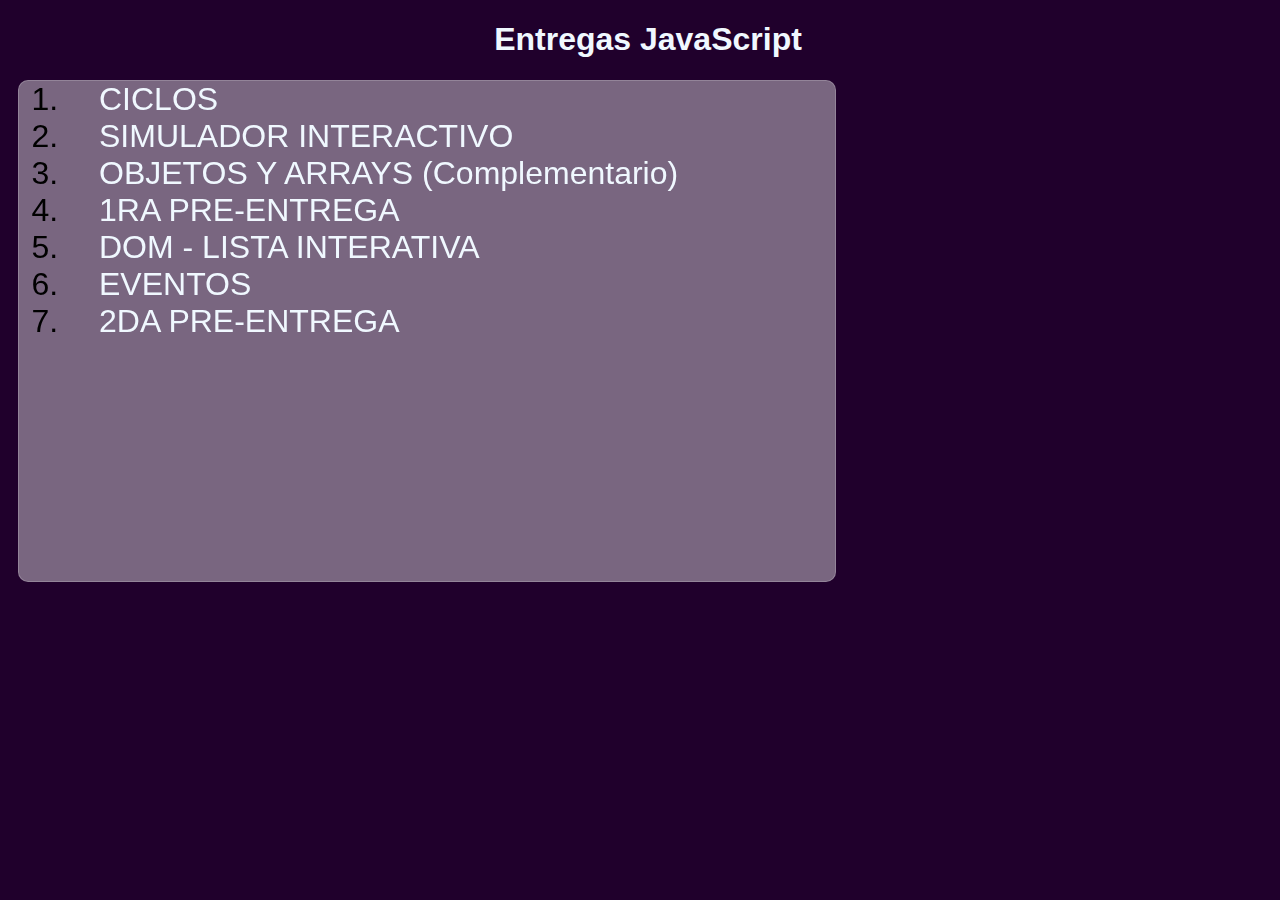
==== index.html @ a80de19e "2da PREENTREGA" ====
<!DOCTYPE html>
<html lang="es">

<head>
    <meta charset="UTF-8">
    <meta http-equiv="X-UA-Compatible" content="IE=edge">
    <meta name="viewport" content="width=device-width, initial-scale=1.0">
    <!-- css -->
    <link href="https://emoji-css.afeld.me/emoji.css" rel="stylesheet">
    <link rel="stylesheet" href="assets/css/index.css">
    <title>Entregas JavaScript</title>
</head>

<body>
    <h1>Entregas JavaScript</h1>

    <ol class="blur">
        <li><a href="1-CICLOS/index.html">CICLOS  <i class="check em em-white_check_mark" aria-role="presentation" aria-label="WHITE HEAVY CHECK MARK"></i></a></li>
        <li><a href="2-SIMULADOR-INTERATIVO/index.html">SIMULADOR INTERACTIVO  <i class="check em em-white_check_mark" aria-role="presentation" aria-label="WHITE HEAVY CHECK MARK"></i></a></li>
        <li><a href="3-OBJETOSyARRAYS/index.html">OBJETOS Y ARRAYS (Complementario)  <i class="check em em-white_check_mark" aria-role="presentation" aria-label="WHITE HEAVY CHECK MARK"></i></a></li>
        <li><a href="1ER-PREENTREGA/index.html">1RA PRE-ENTREGA  <i class="check em em-white_check_mark" aria-role="presentation" aria-label="WHITE HEAVY CHECK MARK"></i></a></li>
        <li><a href="4-DOM/index.html">DOM - LISTA INTERATIVA  <i class="check em em-white_check_mark" aria-role="presentation" aria-label="WHITE HEAVY CHECK MARK"></i></a></li>
        <li><a href="5-EVENTOS/index.html">EVENTOS</a></li>
        <li><a href="2DA-PREENTREGA/index.html">2DA PRE-ENTREGA</a></li>
    </ol>

</body>

</html>
---- assets/css/index.css ----
body {
    background: #20002c;
    /* background: -webkit-linear-gradient(to right, #cbb4d4, #20002c);
    background: linear-gradient(to right, #cbb4d4, #20002c); */
}

.blur {
    /* position: absolute; */
    margin: 10px;
    bottom: 25px;
    right: 162px;
    width: 800px;
    height: 500px;
    background: rgba(255, 255, 255, 0.4);
    backdrop-filter: blur(10px);
    border-radius: 10px;
    border: 1px solid rgba(255, 255, 255, 0.2);
}

h1, a {
    font-family: Verdana, Geneva, Tahoma, sans-serif;
    font-size: 2rem;
    text-align: center;
    color: aliceblue;
    padding-left: 1rem;
    text-decoration: none;
}

h3 {
    display: inline-block;
    color: #20002c;
    text-decoration: none;
    border-radius: 5px;
    padding: 5px;
    background: #ffffff;
    border: 1px solid #20002c;
}

ol, li{
    font-family: Verdana, Geneva, Tahoma, sans-serif;
    font-size: 2rem;
    text-align: left;
    padding-left: 1rem;
    margin-left: 2rem;
}

.check {
    width: 25px;
}
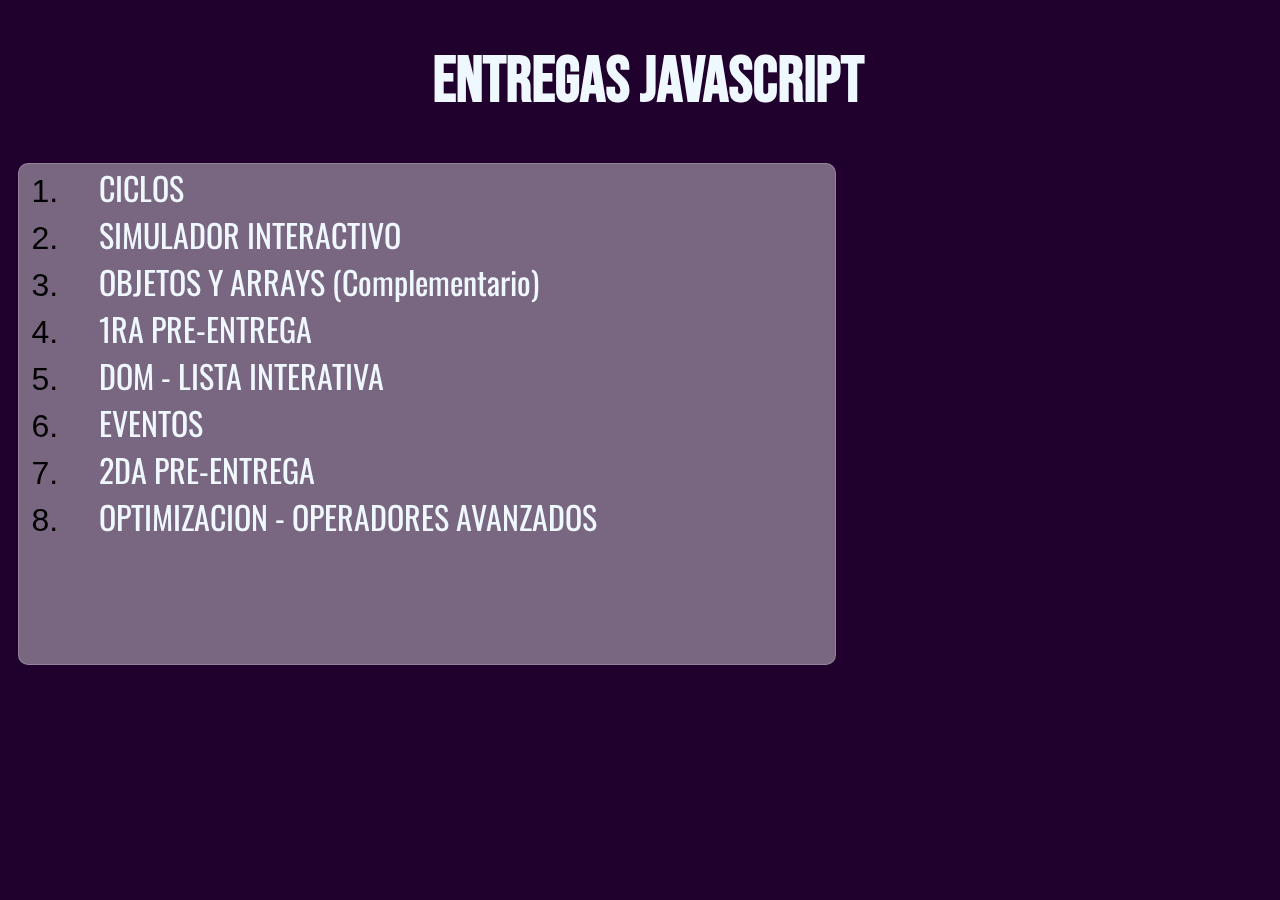
==== commit d0f266ba: "condicionales optimizados" ====
--- a/index.html
+++ b/index.html
@@ -20,8 +20,9 @@
         <li><a href="3-OBJETOSyARRAYS/index.html">OBJETOS Y ARRAYS (Complementario)  <i class="check em em-white_check_mark" aria-role="presentation" aria-label="WHITE HEAVY CHECK MARK"></i></a></li>
         <li><a href="1ER-PREENTREGA/index.html">1RA PRE-ENTREGA  <i class="check em em-white_check_mark" aria-role="presentation" aria-label="WHITE HEAVY CHECK MARK"></i></a></li>
         <li><a href="4-DOM/index.html">DOM - LISTA INTERATIVA  <i class="check em em-white_check_mark" aria-role="presentation" aria-label="WHITE HEAVY CHECK MARK"></i></a></li>
-        <li><a href="5-EVENTOS/index.html">EVENTOS</a></li>
-        <li><a href="2DA-PREENTREGA/index.html">2DA PRE-ENTREGA</a></li>
+        <li><a href="5-EVENTOS/index.html">EVENTOS  <i class="check em em-white_check_mark" aria-role="presentation" aria-label="WHITE HEAVY CHECK MARK"></i></a></li>
+        <li><a href="2DA-PREENTREGA/index.html">2DA PRE-ENTREGA  <i class="check em em-white_check_mark" aria-role="presentation" aria-label="WHITE HEAVY CHECK MARK"></i></a></li>
+        <li><a href="2DA-PREENTREGA/index.html">OPTIMIZACION - OPERADORES AVANZADOS</a></li>
     </ol>
 
 </body>
--- a/assets/css/index.css
+++ b/assets/css/index.css
@@ -1,7 +1,17 @@
+@import url('https://fonts.googleapis.com/css2?family=Bebas+Neue&display=swap');
+@import url('https://fonts.googleapis.com/css2?family=Oswald:wght@300&display=swap');
+
 body {
+    font-family: 'Bebas Neue', cursive;
     background: #20002c;
     /* background: -webkit-linear-gradient(to right, #cbb4d4, #20002c);
     background: linear-gradient(to right, #cbb4d4, #20002c); */
+}
+
+h1{
+    font-family: 'Bebas Neue', cursive;
+    font-size: 4rem !important;
+    font-stretch: ultra-expanded !important;
 }
 
 .blur {
@@ -17,8 +27,12 @@
     border: 1px solid rgba(255, 255, 255, 0.2);
 }
 
+a {
+    font-family: 'Oswald', sans-serif;
+}
+
 h1, a {
-    font-family: Verdana, Geneva, Tahoma, sans-serif;
+    /* font-family: 'Bebas Neue', cursive; */
     font-size: 2rem;
     text-align: center;
     color: aliceblue;
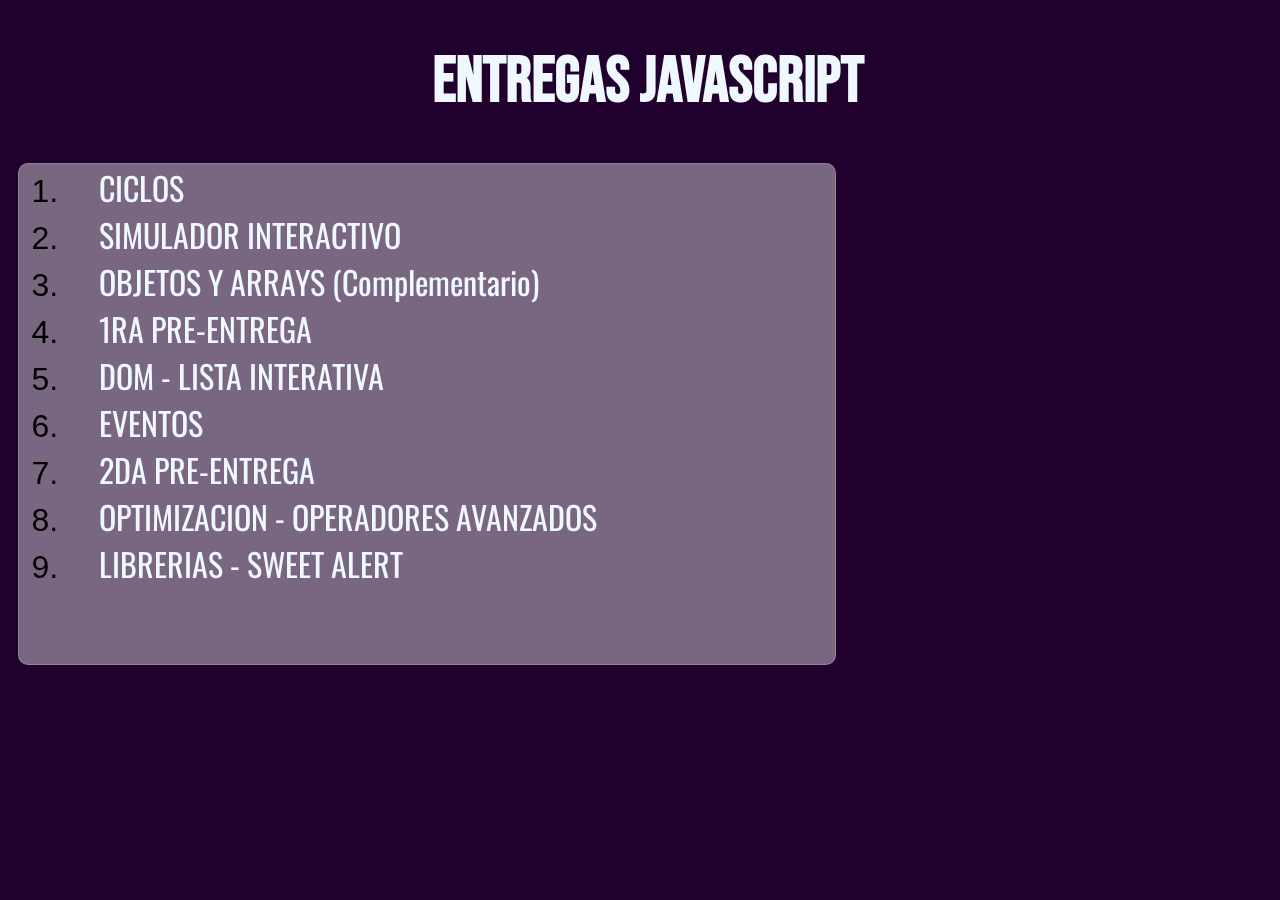
==== commit db5a3e7f: "librerias" ====
--- a/index.html
+++ b/index.html
@@ -22,7 +22,8 @@
         <li><a href="4-DOM/index.html">DOM - LISTA INTERATIVA  <i class="check em em-white_check_mark" aria-role="presentation" aria-label="WHITE HEAVY CHECK MARK"></i></a></li>
         <li><a href="5-EVENTOS/index.html">EVENTOS  <i class="check em em-white_check_mark" aria-role="presentation" aria-label="WHITE HEAVY CHECK MARK"></i></a></li>
         <li><a href="2DA-PREENTREGA/index.html">2DA PRE-ENTREGA  <i class="check em em-white_check_mark" aria-role="presentation" aria-label="WHITE HEAVY CHECK MARK"></i></a></li>
-        <li><a href="2DA-PREENTREGA/index.html">OPTIMIZACION - OPERADORES AVANZADOS</a></li>
+        <li><a href="6-OPTIMIZACION-OP_AVANZADOS/index.html">OPTIMIZACION - OPERADORES AVANZADOS  <i class="check em em-white_check_mark" aria-role="presentation" aria-label="WHITE HEAVY CHECK MARK"></i></a></li>
+        <li><a href="7-LIBRERIAS/index.html">LIBRERIAS - SWEET ALERT</a></li>
     </ol>
 
 </body>
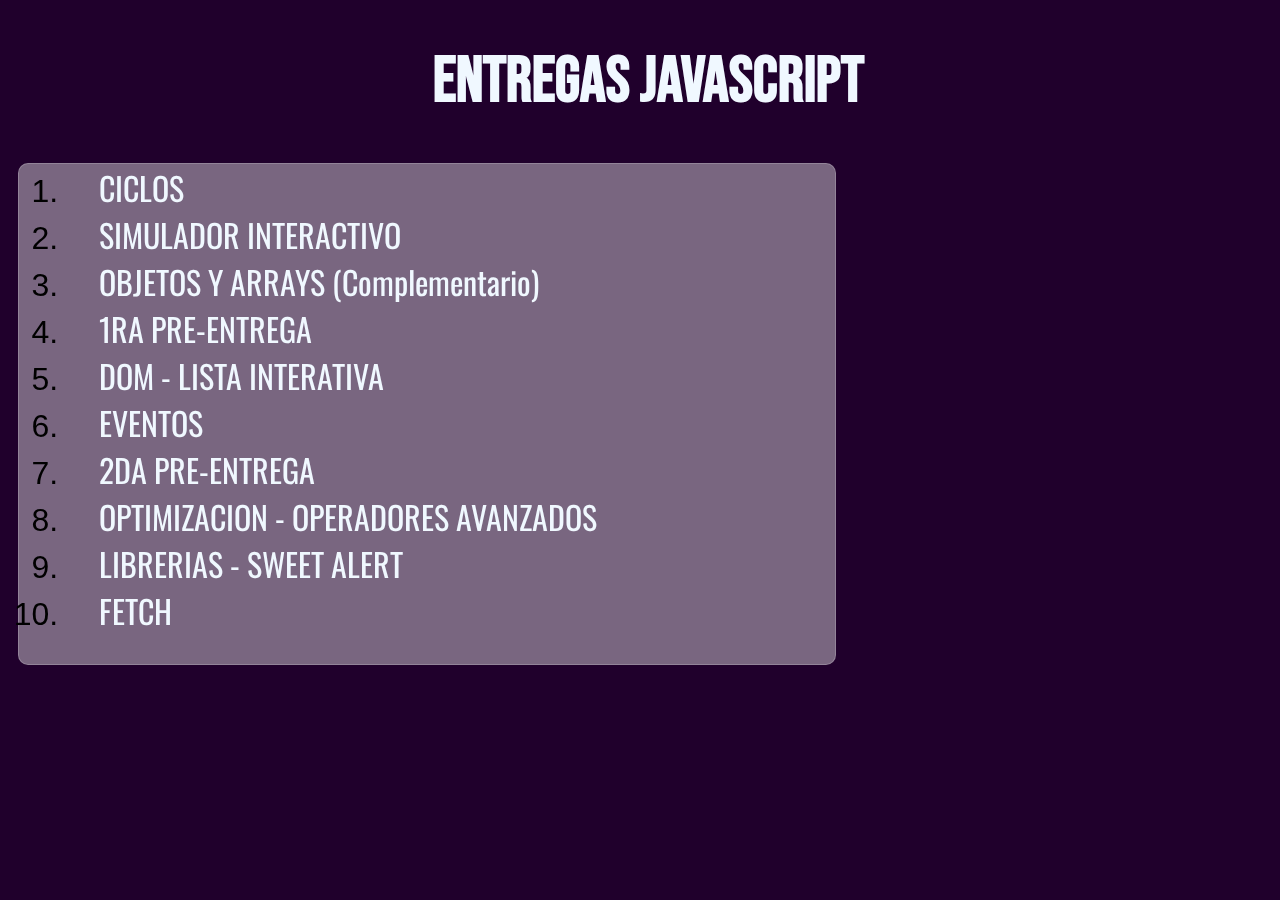
==== commit 08f517e6: "fetch" ====
--- a/index.html
+++ b/index.html
@@ -23,7 +23,8 @@
         <li><a href="5-EVENTOS/index.html">EVENTOS  <i class="check em em-white_check_mark" aria-role="presentation" aria-label="WHITE HEAVY CHECK MARK"></i></a></li>
         <li><a href="2DA-PREENTREGA/index.html">2DA PRE-ENTREGA  <i class="check em em-white_check_mark" aria-role="presentation" aria-label="WHITE HEAVY CHECK MARK"></i></a></li>
         <li><a href="6-OPTIMIZACION-OP_AVANZADOS/index.html">OPTIMIZACION - OPERADORES AVANZADOS  <i class="check em em-white_check_mark" aria-role="presentation" aria-label="WHITE HEAVY CHECK MARK"></i></a></li>
-        <li><a href="7-LIBRERIAS/index.html">LIBRERIAS - SWEET ALERT</a></li>
+        <li><a href="7-LIBRERIAS/index.html">LIBRERIAS - SWEET ALERT  <i class="check em em-white_check_mark" aria-role="presentation" aria-label="WHITE HEAVY CHECK MARK"></i></a></li>
+        <li><a href="8-FETCH/index.html">FETCH</a></li>
     </ol>
 
 </body>
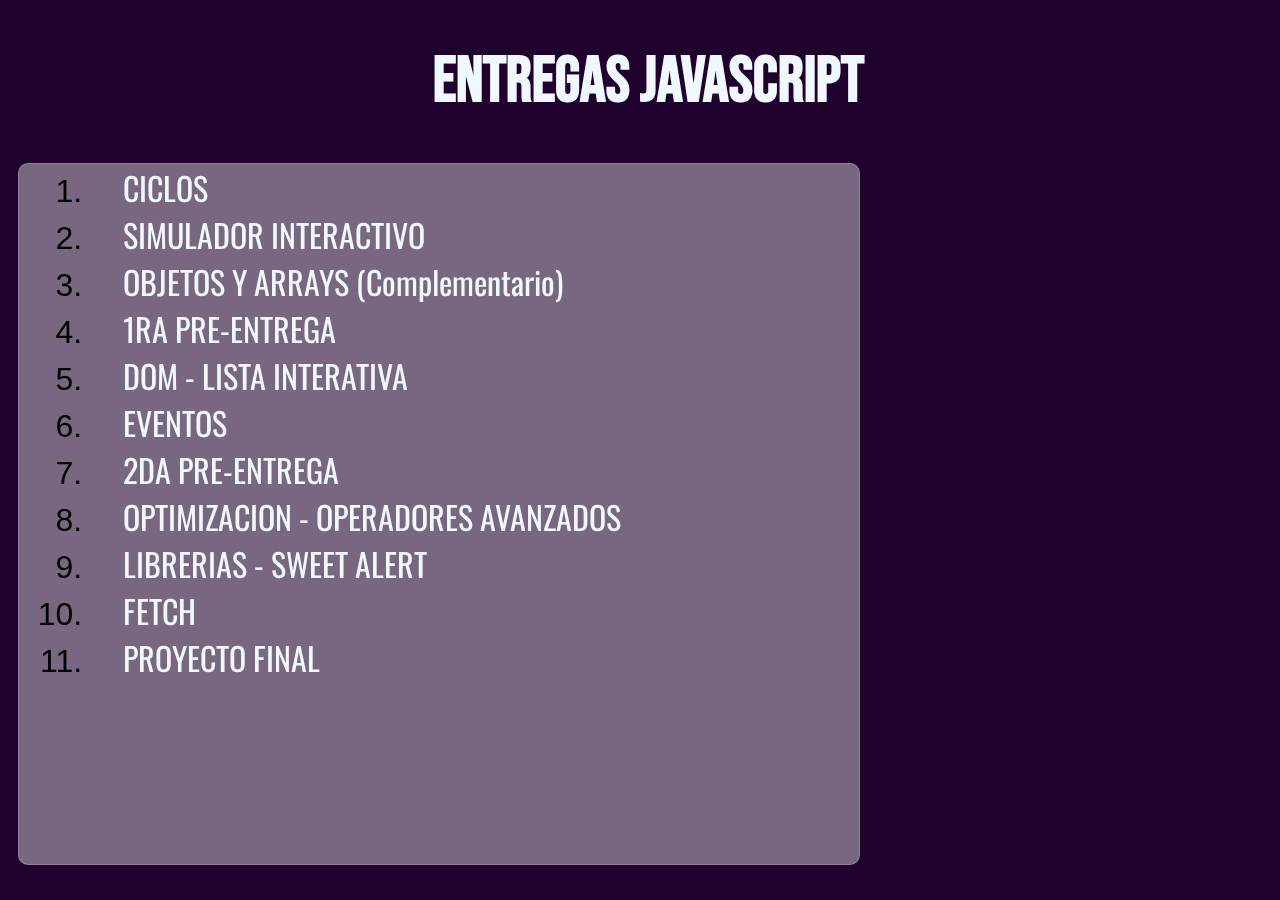
==== commit ea007489: "proyecto final" ====
--- a/index.html
+++ b/index.html
@@ -24,7 +24,8 @@
         <li><a href="2DA-PREENTREGA/index.html">2DA PRE-ENTREGA  <i class="check em em-white_check_mark" aria-role="presentation" aria-label="WHITE HEAVY CHECK MARK"></i></a></li>
         <li><a href="6-OPTIMIZACION-OP_AVANZADOS/index.html">OPTIMIZACION - OPERADORES AVANZADOS  <i class="check em em-white_check_mark" aria-role="presentation" aria-label="WHITE HEAVY CHECK MARK"></i></a></li>
         <li><a href="7-LIBRERIAS/index.html">LIBRERIAS - SWEET ALERT  <i class="check em em-white_check_mark" aria-role="presentation" aria-label="WHITE HEAVY CHECK MARK"></i></a></li>
-        <li><a href="8-FETCH/index.html">FETCH</a></li>
+        <li><a href="8-FETCH/index.html">FETCH <i class="check em em-white_check_mark" aria-role="presentation" aria-label="WHITE HEAVY CHECK MARK"></i></a></li>
+        <li><a href="9-PROYECTO-FINAL/index.html">PROYECTO FINAL</a></li>
     </ol>
 
 </body>
--- a/assets/css/index.css
+++ b/assets/css/index.css
@@ -16,11 +16,12 @@
 
 .blur {
     /* position: absolute; */
+    padding-left: 40px;
     margin: 10px;
     bottom: 25px;
     right: 162px;
     width: 800px;
-    height: 500px;
+    height: 700px;
     background: rgba(255, 255, 255, 0.4);
     backdrop-filter: blur(10px);
     border-radius: 10px;
